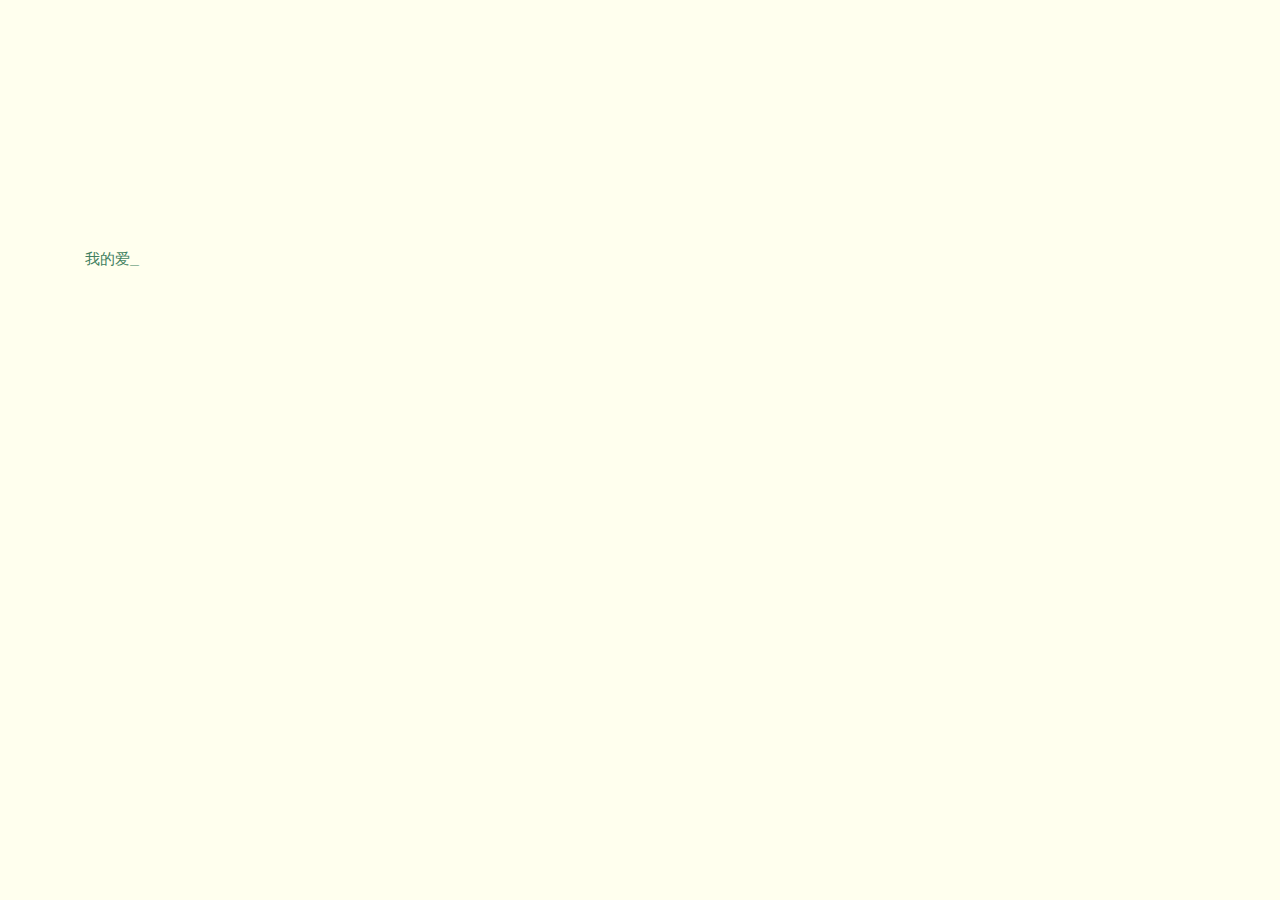
==== 1/index.html @ 68b1bed6 "增加新的表白网页" ====
<!DOCTYPE HTML>
<html xmlns="http://www.w3.org/1999/xhtml" xml:lang="en" lang="en">
<head>
	<title>Our Love Story</title>
	<meta http-equiv="content-type" content="text/html; charset=UTF-8">
	<style type="text/css">
		@font-face {
			font-family: digit;
			src: url('digital-7_mono.ttf') format("truetype");
		}
	</style>
	<link href="css/default.css" type="text/css" rel="stylesheet">
	<script type="text/javascript" src="js/jquery.js"></script>
	<script type="text/javascript" src="js/garden.js"></script>
    <script type="text/javascript" src="js/functions.js"></script>
</head>

<body>
	<div id="mainDiv">
		<div id="content">
			<div id="code">
				<span class="comments">我的爱人</span><br />
				<span class="space"/><span class="comments">我会牵着你的手，走到我们满头白发的那一天</span><br />
				<span class="space"/><span class="comments">我会守护你生命里的精彩，并陪伴你一路精彩下去。</span><br />
				<span class="space"/><span class="comments">你的幸福快乐，是我一生的追求。</span><br />
				<span class="space"/>我会每一天带着笑脸，和你说早安，<br />
				<span class="space"/>我会每一晚与你道声晚安再入梦乡，<br />
				<span class="space"/>我会带你去所有你想去的地方，<br />
				<span class="space"/>陪你闹看你笑<br />
				<span class="space"/>历经你生命中所有的点点滴滴。<br />
				<span class="space"/>我期待这一生与你一起走过，<br />
				<span class="space"/>走到尽头再回头看尽一生铅华满地，<br />
				<span class="space"/>我期待与你慢慢变老，<br />
				<span class="space"/>等我们老到哪儿也去不了，<br />
				<span class="space"/>还能满载着一生的幸福快乐。<br />
				<span class="keyword">我愿意爱你直到老去，<br />
				<span class="space"/>我会为我们的未来撑起一片天空，<br />
				<span class="space"/>为我们的将来担负起一生的责任，<br />
				<span class="space"/>愿意为你去做每一件能让你开心快乐的事。<br />
				<span class="space"/>所有我们经历的点点滴滴，<br />都是我们一辈子最美的回忆。</span> <br />
				<br />
			</div>
			<div id="loveHeart">
				<canvas id="garden"></canvas>
				<div id="words">
					<div id="messages">
						月,我爱你！
						<div id="elapseClock"></div>
					</div>
					<div id="loveu">
						Love u forever and ever.<br/>
						<div class="signature">- wuxia2001</div>
					</div>
				</div>
			</div>
		</div>
	
	</div>
	<script type="text/javascript">
		var offsetX = $("#loveHeart").width() / 2;
		var offsetY = $("#loveHeart").height() / 2 - 55;
		var together = new Date();
		together.setFullYear(2010, 10, 2);
		together.setHours(20);
		together.setMinutes(0);
		together.setSeconds(0);
		together.setMilliseconds(0);
		
		if (!document.createElement('canvas').getContext) {
			var msg = document.createElement("div");
			msg.id = "errorMsg";
			msg.innerHTML = "Your browser doesn't support HTML5!<br/>Recommend use Chrome 14+/IE 9+/Firefox 7+/Safari 4+"; 
			document.body.appendChild(msg);
			$("#code").css("display", "none")
			$("#copyright").css("position", "absolute");
			$("#copyright").css("bottom", "10px");
		    document.execCommand("stop");
		} else {
			setTimeout(function () {
				startHeartAnimation();
			}, 5000);

			timeElapse(together);
			setInterval(function () {
				timeElapse(together);
			}, 500);

			adjustCodePosition();
			$("#code").typewriter();
		}
	</script>
</body>
</html>
---- 1/css/default.css ----
body{margin:0;padding:0;background:#ffe;font-size:12px;overflow:auto}#mainDiv{width:100%;height:100%}#loveHeart{float:left;width:670px;height:625px}#garden{width:100%;height:100%}#elapseClock{text-align:right;font-size:18px;margin-top:10px;margin-bottom:10px}#words{font-family:"sans-serif";width:500px;font-size:24px;color:#666}#messages{display:none}#elapseClock .digit{font-family:"digit";font-size:36px}#loveu{padding:5px;font-size:22px;margin-top:80px;margin-right:120px;text-align:right;display:none}#loveu .signature{margin-top:10px;font-size:20px;font-style:italic}#clickSound{display:none}#code{float:left;width:440px;height:400px;color:#333;font-family:"Consolas","Monaco","Bitstream Vera Sans Mono","Courier New","sans-serif";font-size:15px;line-height:1.5}#code .string{color:#2a36ff}#code .keyword{color:#7f0055;font-weight:bold}#code .placeholder{margin-left:15px}#code .space{margin-left:7px}#code .comments{color:#3f7f5f}#copyright{margin-top:10px;text-align:center;width:100%;color:#666}#errorMsg{width:100%;text-align:center;font-size:24px;position:absolute;top:100px;left:0}#copyright a{color:#666}
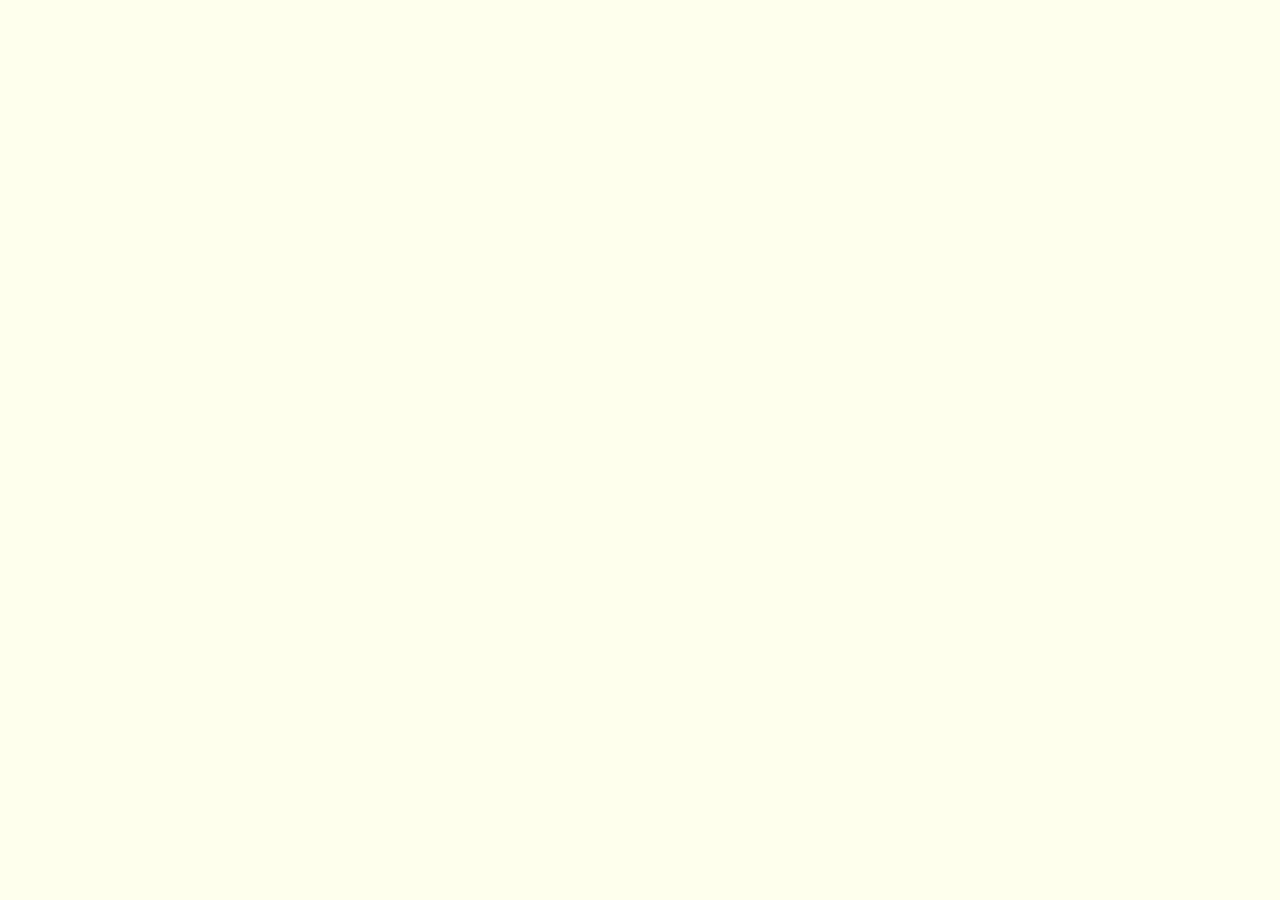
==== commit d8a98a08: "Update index.html" ====
--- a/1/index.html
+++ b/1/index.html
@@ -19,37 +19,38 @@
 	<div id="mainDiv">
 		<div id="content">
 			<div id="code">
-				<span class="comments">我的爱人</span><br />
-				<span class="space"/><span class="comments">我会牵着你的手，走到我们满头白发的那一天</span><br />
-				<span class="space"/><span class="comments">我会守护你生命里的精彩，并陪伴你一路精彩下去。</span><br />
-				<span class="space"/><span class="comments">你的幸福快乐，是我一生的追求。</span><br />
-				<span class="space"/>我会每一天带着笑脸，和你说早安，<br />
-				<span class="space"/>我会每一晚与你道声晚安再入梦乡，<br />
-				<span class="space"/>我会带你去所有你想去的地方，<br />
-				<span class="space"/>陪你闹看你笑<br />
-				<span class="space"/>历经你生命中所有的点点滴滴。<br />
-				<span class="space"/>我期待这一生与你一起走过，<br />
-				<span class="space"/>走到尽头再回头看尽一生铅华满地，<br />
-				<span class="space"/>我期待与你慢慢变老，<br />
-				<span class="space"/>等我们老到哪儿也去不了，<br />
-				<span class="space"/>还能满载着一生的幸福快乐。<br />
-				<span class="keyword">我愿意爱你直到老去，<br />
-				<span class="space"/>我会为我们的未来撑起一片天空，<br />
-				<span class="space"/>为我们的将来担负起一生的责任，<br />
-				<span class="space"/>愿意为你去做每一件能让你开心快乐的事。<br />
-				<span class="space"/>所有我们经历的点点滴滴，<br />都是我们一辈子最美的回忆。</span> <br />
-				<br />
-			</div>
+                <span class="say">致我最爱的小马：</span><br>
+                <span class="say">我会牵着你的手，走到满头白发的那一天，</span><br>
+                <span class="say">我会守护你生命里的精彩，并陪伴你一路精彩下去。</span><br>
+                <span class="say">我会每一晚与你道声晚安再入梦乡，</span><br>
+                <span class="say">我会带你去所有你想去的地方，陪你闹看你笑，</span><br>
+                <span class="say">你的幸福快乐，是我一生的追求。</span><br>
+                <span class="say">历经你生命中所有的点点滴滴。</span><br>
+                <span class="say">我期待这一生与你一起走过，</span><br>
+                <span class="say">我期待与你步入婚姻殿堂的那一刻，</span><br>
+                <span class="say">我期待往后余生与你慢慢变老，</span><br>
+                <span class="say">等我们老到哪儿也去不了，</span><br>
+                <span class="say">还能满载着一生的幸福快乐 ！</span><br>
+                <br>
+                <span class="say">我会为我们的未来撑起一片天空，</span><br>
+                <span class="say">为我们的将来担负起一生的责任，</span><br>
+                <span class="say">愿意为你去做每一件能让你开心快乐的事。</span><br>
+                <span class="say">所有我们经历的点点滴滴，</span><br>
+                <span class="say">都是我们一辈子最美的回忆。</span><br>
+                <span class="say">我愿意爱你直到老去！</span><br>
+                <br>
+                <span class="say"><span class="space"></span> -- Yours, 营老师</span>
+            </div>
 			<div id="loveHeart">
 				<canvas id="garden"></canvas>
 				<div id="words">
 					<div id="messages">
-						月,我爱你！
+						星,我爱你！
 						<div id="elapseClock"></div>
 					</div>
 					<div id="loveu">
 						Love u forever and ever.<br/>
-						<div class="signature">- wuxia2001</div>
+						<div class="signature">- 营先森</div>
 					</div>
 				</div>
 			</div>
